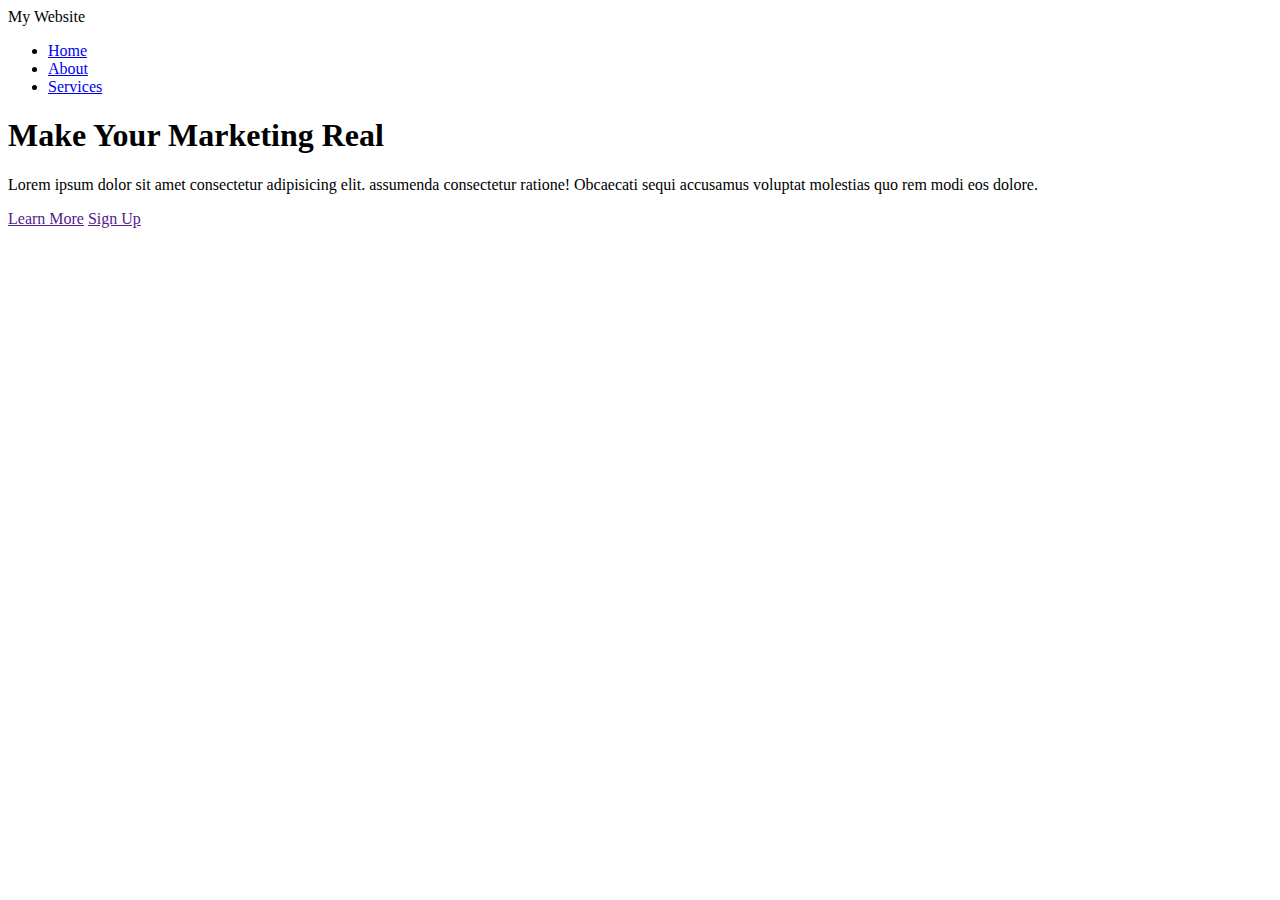
==== HTML/index.html @ 669fe803 "Added New Files" ====
<!DOCTYPE html>
<html lang="en">
<head>
    <meta charset="UTF-8">
    <meta name="viewport" content="width=device-width, initial-scale=1.0">
    <link rel="stylesheet" href="css/style.css">
    <title>Document</title>
</head>
<body>
    <header class="showcase">
    <div class="container"> 
        <nav>
         <div class="logo">My Website</div>
         <ul>
             <li><a href="#">Home</a></li>
             <li><a href="#">About</a></li>
             <li><a href="#">Services</a></li>
         </ul>
        </nav>

    <div class="showcase-content">
        <div>
            <h1>Make Your Marketing Real</h1>
            <p class="my-1">
                Lorem ipsum dolor sit amet consectetur 
                adipisicing elit. 
                assumenda consectetur ratione! Obcaecati
                 sequi accusamus voluptat
                 molestias 
                quo rem modi eos dolore.
            </p>
            <a href="" class="btn-primary">Learn More</a>
            <a href="" class="btn-secondary">Sign Up</a>
        </div>
    
    <img src="https://themesbrand.com/zooki/layouts/images/home-2-img.png" alt="">
    </div>    
    </div>
<header/>
</body>
</html>
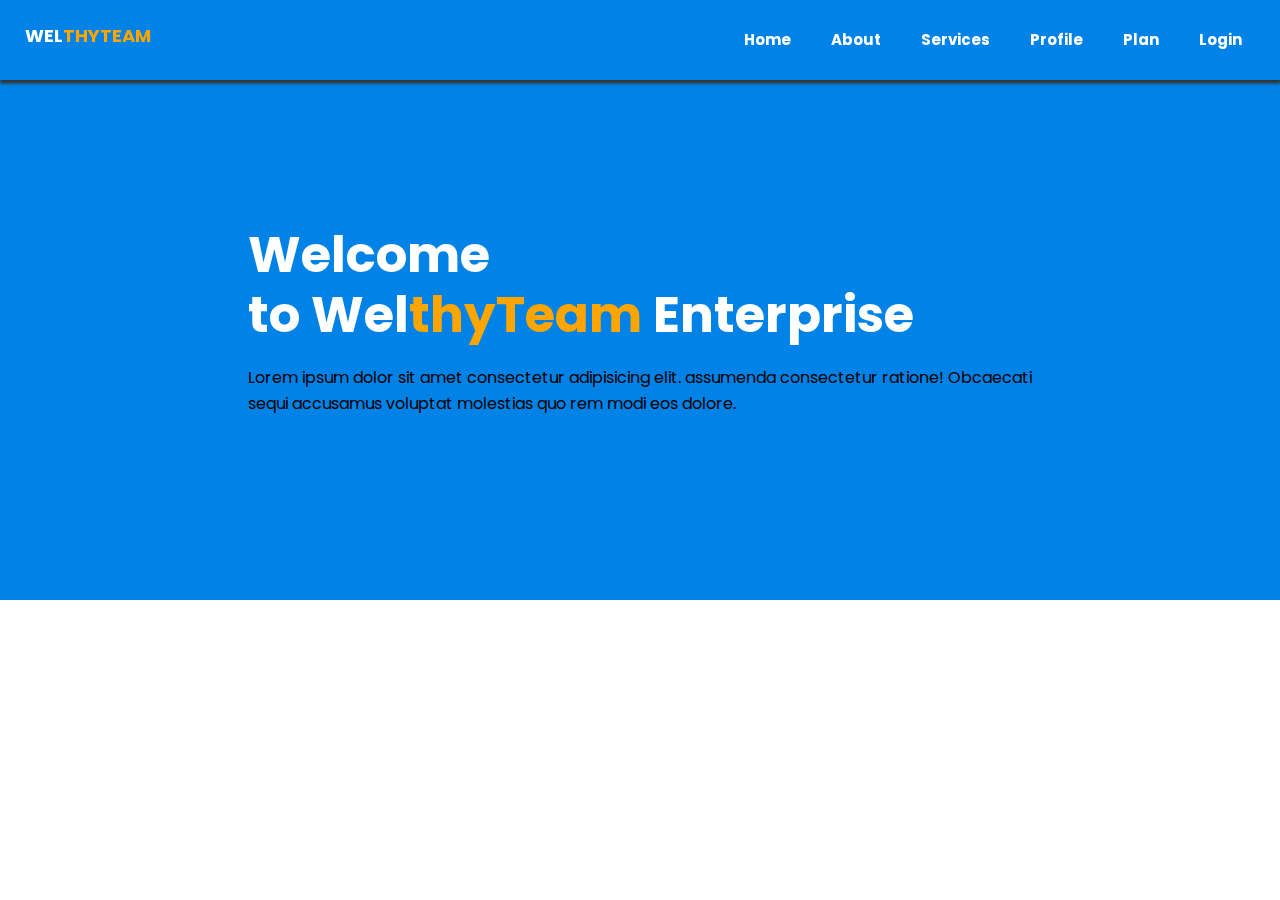
==== commit 397fa398: "Updated Files" ====
--- a/HTML/index.html
+++ b/HTML/index.html
@@ -3,39 +3,161 @@
 <head>
     <meta charset="UTF-8">
     <meta name="viewport" content="width=device-width, initial-scale=1.0">
-    <link rel="stylesheet" href="css/style.css">
+    <link rel="stylesheet" href="../CSS/index.css">
+    <script src="https://kit.fontawesome.com/64d58efce2.js" crossorigin="anonymous"></script>
     <title>Document</title>
 </head>
 <body>
+
     <header class="showcase">
-    <div class="container"> 
         <nav>
-         <div class="logo">My Website</div>
+            <input type="checkbox" id="check">
+        <label for="check" class="checkbtn">
+            <i class="fas fa-bars"></i>
+        </label>
+         <label class="logo"><a href="../HTML/home.html">WEL<span style="color: orange;">THYTEAM</span></a></label>
          <ul>
              <li><a href="#">Home</a></li>
              <li><a href="#">About</a></li>
              <li><a href="#">Services</a></li>
+             <li><a href="../HTML/profile.html">Profile</a></li>
+             <li><a href="#">Plan</a></li>
+             <li><a href="../HTML/login.html">Login</a></li>
          </ul>
         </nav>
+<style>
+    @import url("https://fonts.googleapis.com/css2?family=Poppins:wght@200;300;400;500;600;700;800&display=swap");
+    nav{
+        background: #0082e6;
+        width: 100%;
+        height: 80px;
+        box-shadow: 0.5px 3px 3px 0.5px #333 !important;
+        position: fixed;
+        z-index: 9999;
+        
+    }
 
+    label.logo a{
+        color: #fff ;
+        font-size: 18px;
+        line-height: 72px;
+        padding: 0 25px;
+        font-weight: bold;
+        font-family: "Poppins", sans-serif;
+        cursor: pointer;
+    }
+
+    nav ul{
+        float: right;
+        margin-right: 20px;
+        z-index: 9999;
+
+    }
+
+    nav ul li{
+        display: inline-block;
+        line-height: 80px;
+        margin: 0 5px;
+        
+    }
+
+    nav ul li a{
+        color: #fff;
+        font-size: 15px;
+        font-weight: 700;
+        border-radius: 3px;
+        padding: 7px 13px;
+    
+    }
+
+    nav ul li a:hover{
+        color: orange;
+        transition: .5s;
+    }
+
+    .checkbtn{
+        float: right;
+        line-height: 72px;
+        color: #fff;
+        font-size: 23px;
+        margin-right: 40px;
+        cursor: pointer;
+        display: none;
+    }
+
+    #check{
+        display: none;
+    }
+
+    @media (max-width: 952px) {
+        label.logo{
+            font-size: 14.5px;
+            padding: 0 -2.5px;
+            /*line-height: 80px;*/
+        }
+
+
+       nav ul li a{
+           font-size: 16px;
+           line-height: 25px;
+
+       }
+    }
+
+    @media (max-width: 858px) {
+        .checkbtn{
+        display: block;
+    }
+
+      ul{
+          position: fixed;
+          width: 100%;
+          height: 100vh;
+          background: #0082e6;
+          top: 80px;
+          left: -100%;
+          text-align: center;
+          transition: all .5s;
+      }
+
+      nav ul li{
+          display: block;
+          color: #fff ;
+          margin: 0.5px 5px;
+          
+          
+      }
+
+      nav ul li a{
+          font-size: 20px;
+          
+      }
+
+      #check:checked ~ ul{
+          left: 0;
+      }
+    }
+
+</style>
+<div class="container">
     <div class="showcase-content">
         <div>
-            <h1>Make Your Marketing Real</h1>
+            <h1>Welcome <br/>to Wel<span class="Team" style="color: orange;">thyTeam</span> Enterprise</h1>
             <p class="my-1">
                 Lorem ipsum dolor sit amet consectetur 
                 adipisicing elit. 
                 assumenda consectetur ratione! Obcaecati
+                <br/>
                  sequi accusamus voluptat
                  molestias 
                 quo rem modi eos dolore.
             </p>
-            <a href="" class="btn-primary">Learn More</a>
-            <a href="" class="btn-secondary">Sign Up</a>
         </div>
+    </div>
     
     <img src="https://themesbrand.com/zooki/layouts/images/home-2-img.png" alt="">
     </div>    
     </div>
-<header/>
+</header>
 </body>
 </html>--- a/CSS/index.css
+++ b/CSS/index.css
@@ -0,0 +1,150 @@
+@import url("https://fonts.googleapis.com/css2?family=Poppins:wght@200;300;400;500;600;700;800&display=swap");
+
+* {
+  margin: 0;
+  padding: 0;
+  box-sizing: border-box;
+  text-decoration: none;
+  list-style: none;
+}
+
+body {
+  font-family: "Poppins", sans-serif;
+  color: #fff;
+  line-height: 1.6;
+}
+
+.showcase {
+  background-color: #0082e6;
+  height: 600px;
+}
+
+.container {
+  max-width: 1100px;
+  padding: 0 30px;
+  margin: 0 auto;
+  overflow: auto;
+  position: relative;
+  top: 25vh;
+}
+
+.m-space {
+  margin: 1rem;
+}
+
+.my-space {
+  margin: 1rem 0;
+}
+
+.p-space {
+  padding: 1rem;
+}
+
+.py-space {
+  padding: 1rem 0;
+}
+
+.m-space {
+  margin: 2rem;
+}
+
+.my-space {
+  margin: 2rem 0;
+}
+
+.p-space {
+  padding: 2rem;
+}
+
+.py-space {
+  padding: 2rem 0;
+}
+
+.m-space {
+  margin: 3rem;
+}
+
+.my-space {
+  margin: 3rem 0;
+}
+
+.p-space {
+  padding: 3rem;
+}
+
+.py-space {
+  padding: 3rem 0;
+}
+
+.m-space {
+  margin: 4rem;
+}
+
+.my-space {
+  margin: 4rem 0;
+}
+
+.p-space {
+  padding: 4rem;
+}
+
+.py-space {
+  padding: 4rem 0;
+}
+
+.m-space {
+  margin: 5rem;
+}
+
+.my-space {
+  margin: 5rem 0;
+}
+
+.p-space {
+  padding: 5rem;
+}
+
+.py-space {
+  padding: 5rem 0;
+}
+
+@media (max-width: 700px) {
+  h1 {
+    font-size: 22.5px !important;
+  }
+
+  .showcase-content {
+    text-align: left;
+    padding-top: 30px;
+  }
+  .showcase-content img {
+    display: flex;
+    top: 150px;
+    position: relative;
+    left: -20vh;
+  }
+}
+
+img {
+  width: 100%;
+}
+
+.showcase-content {
+  height: 100%;
+  display: flex;
+  align-items: center;
+  justify-content: center;
+}
+.showcase-content img {
+  width: 50%;
+}
+.showcase-content h1 {
+  font-size: 50px;
+  line-height: 1.2;
+  color: #fff;
+}
+
+.showcase-content p {
+  margin: 20px 0 !important;
+  color: black;
+}
